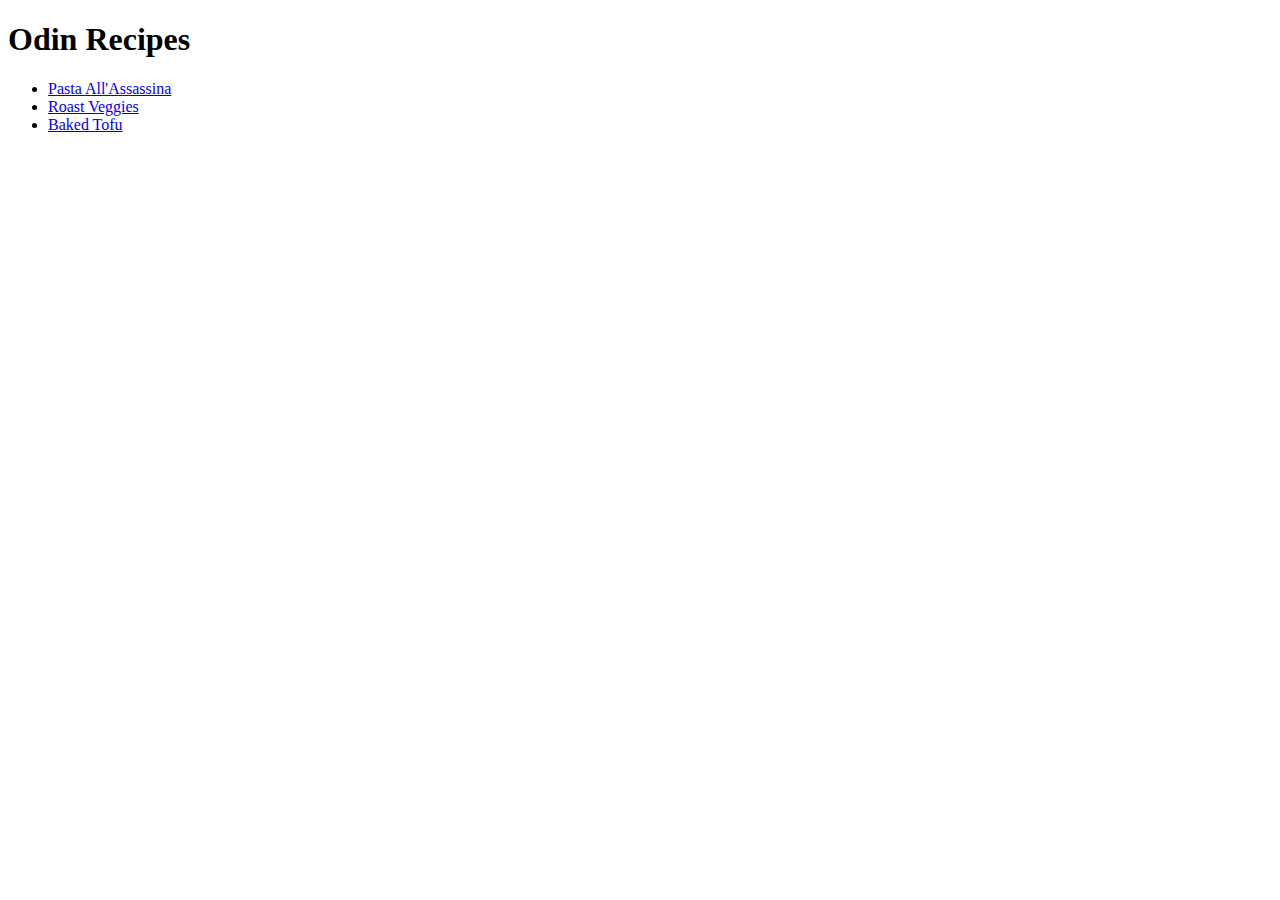
==== index.html @ 14fc4b71 "Create Recipe website homepage" ====
<!doctype html>
<html lang="en">
	<head>
		<meta charset="utf-8"/>
		<title>Boiler Plate HTML File</title>
	</head>
	<body>
		<h1>Odin Recipes</h1>
		<ul>
			<li><a href="recipes/pasta-all-assassina.html">Pasta All'Assassina</a></li>
			<li><a href="recipes/roast-veggies.html">Roast Veggies</a></li>
			<li><a href="recipes/baked-tofu.html">Baked Tofu</a></li>
		</ul>

		
	</body>
</html>
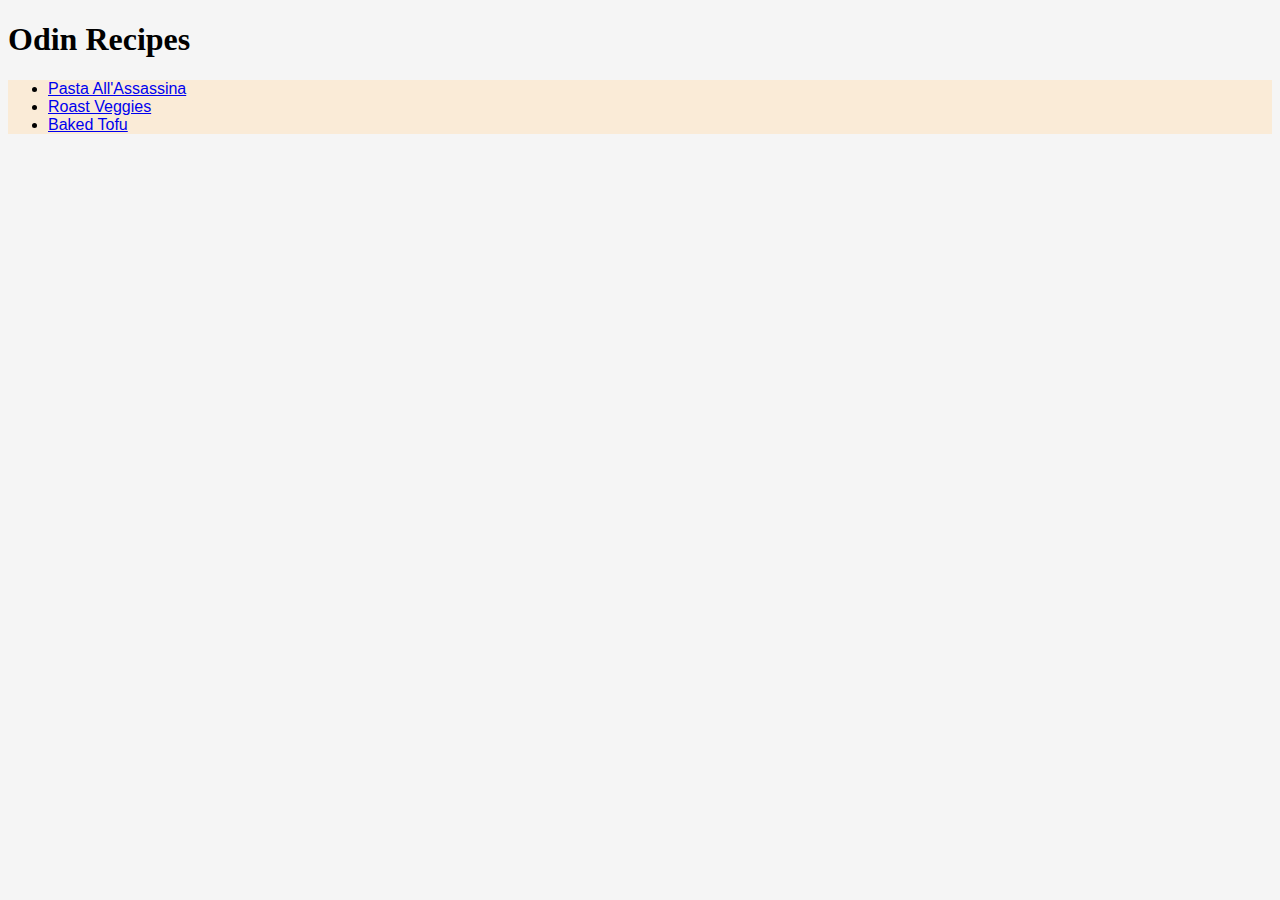
==== commit aa763712: "Touch up three webpages" ====
--- a/index.html
+++ b/index.html
@@ -3,15 +3,21 @@
 	<head>
 		<meta charset="utf-8"/>
 		<title>Boiler Plate HTML File</title>
+		<link rel="stylesheet" href="styles/styles.css" />
 	</head>
 	<body>
-		<h1>Odin Recipes</h1>
-		<ul>
-			<li><a href="recipes/pasta-all-assassina.html">Pasta All'Assassina</a></li>
-			<li><a href="recipes/roast-veggies.html">Roast Veggies</a></li>
-			<li><a href="recipes/baked-tofu.html">Baked Tofu</a></li>
-		</ul>
-
+		<div>
+			<div>
+				<h1>Odin Recipes</h1>
+			</div>
+			<div>
+				<ul>
+					<li><a href="recipes/pasta-all-assassina.html">Pasta All'Assassina</a></li>
+					<li><a href="recipes/roast-veggies.html">Roast Veggies</a></li>
+					<li><a href="recipes/baked-tofu.html">Baked Tofu</a></li>
+				</ul>
+			</div>
+		</div>
 		
 	</body>
 </html>
--- a/styles/styles.css
+++ b/styles/styles.css
@@ -0,0 +1,28 @@
+body {
+    background-color: whitesmoke;
+}
+
+div {
+    background-color: whitesmoke;
+    font-size: medium;
+    font-family: 'Gill Sans', 'Gill Sans MT', Calibri, 'Trebuchet MS', sans-serif;
+}
+
+h1 {
+    font-size: xx-large;
+    font-family:Georgia, 'Times New Roman', Times, serif;
+}
+
+h2 {
+    font-size: x-large;
+    font-family: Georgia, 'Times New Roman', Times, serif;
+}
+
+ul, ol {
+    background-color: #faebd7;
+}
+
+img {
+    height: auto;
+    width: 500px;
+}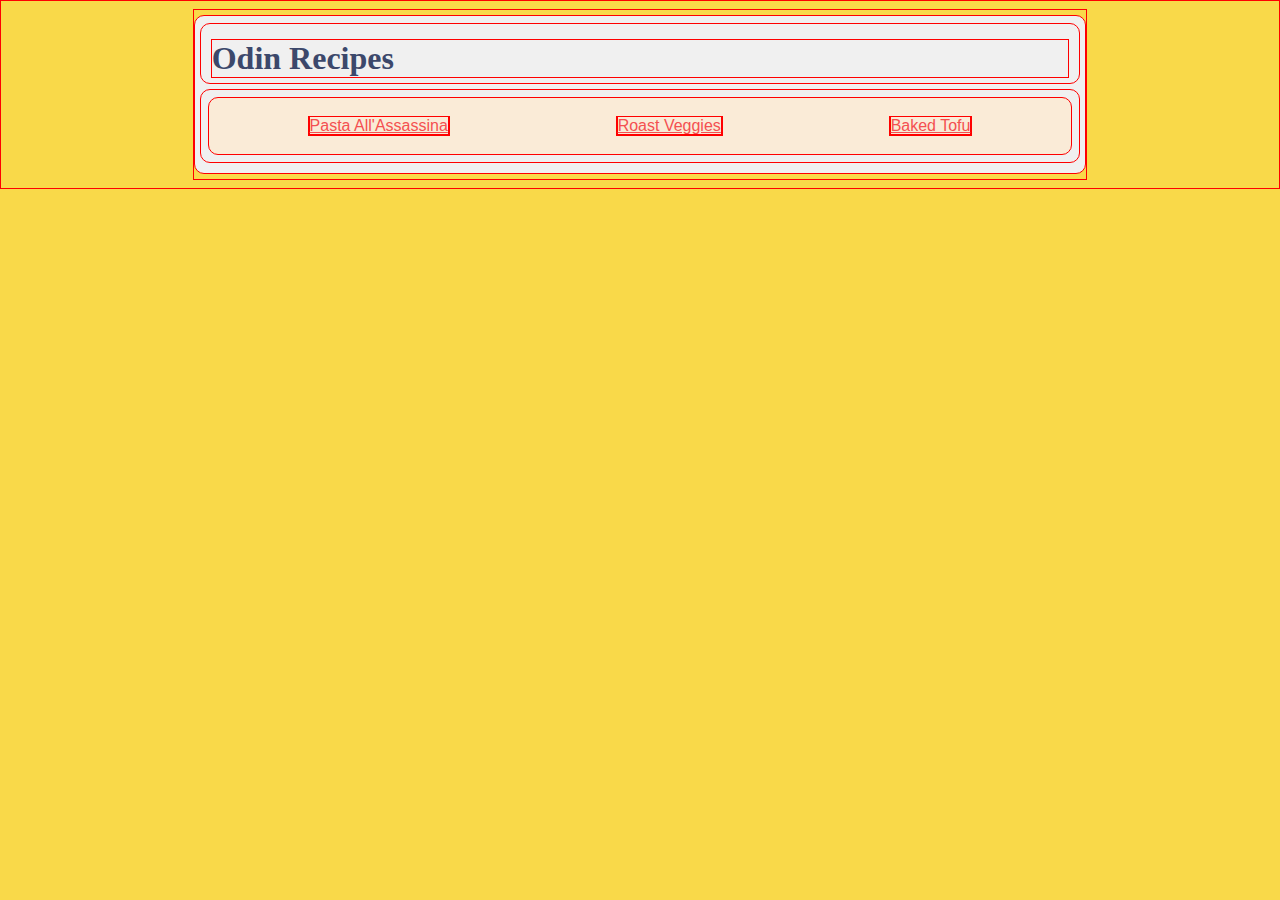
==== commit 5b4e5160: "Updated all files to current version" ====
--- a/index.html
+++ b/index.html
@@ -1,23 +1,24 @@
-<!doctype html>
+<!DOCTYPE html>
 <html lang="en">
-	<head>
-		<meta charset="utf-8"/>
-		<title>Boiler Plate HTML File</title>
-		<link rel="stylesheet" href="styles/styles.css" />
-	</head>
-	<body>
-		<div>
-			<div>
-				<h1>Odin Recipes</h1>
-			</div>
-			<div>
-				<ul>
-					<li><a href="recipes/pasta-all-assassina.html">Pasta All'Assassina</a></li>
-					<li><a href="recipes/roast-veggies.html">Roast Veggies</a></li>
-					<li><a href="recipes/baked-tofu.html">Baked Tofu</a></li>
-				</ul>
-			</div>
-		</div>
-		
-	</body>
+  <head>
+    <meta charset="utf-8" />
+    <title>Boiler Plate HTML File</title>
+    <link rel="stylesheet" href="styles/styles.css" />
+  </head>
+  <body>
+    <div>
+      <div class="headline">
+        <h1>Odin Recipes</h1>
+      </div>
+      <div class="list-container">
+        <ul class="recipe-list">
+          <li>
+            <a href="recipes/pasta-all-assassina.html">Pasta All'Assassina</a>
+          </li>
+          <li><a href="recipes/roast-veggies.html">Roast Veggies</a></li>
+          <li><a href="recipes/baked-tofu.html">Baked Tofu</a></li>
+        </ul>
+      </div>
+    </div>
+  </body>
 </html>
--- a/styles/styles.css
+++ b/styles/styles.css
@@ -1,28 +1,85 @@
+* {
+  border: 1px solid red;
+}
+
 body {
-    background-color: whitesmoke;
+  background-color: #f9d949;
+  margin-left: 15%;
+  margin-right: 15%;
 }
 
 div {
-    background-color: whitesmoke;
-    font-size: medium;
-    font-family: 'Gill Sans', 'Gill Sans MT', Calibri, 'Trebuchet MS', sans-serif;
+  margin-top: 5px;
+  margin-bottom: 5px;
+  background-color: #f0f0f0;
+  font-size: medium;
+  font-family: "Gill Sans", "Gill Sans MT", Calibri, "Trebuchet MS", sans-serif;
+  border-radius: 10px;
+  padding: 5px;
 }
 
 h1 {
-    font-size: xx-large;
-    font-family:Georgia, 'Times New Roman', Times, serif;
+  font-size: xx-large;
+  font-family: Georgia, "Times New Roman", Times, serif;
+  color: #3c486b;
+  margin: 10px 5px auto;
 }
 
 h2 {
-    font-size: x-large;
-    font-family: Georgia, 'Times New Roman', Times, serif;
+  font-size: x-large;
+  font-family: Georgia, "Times New Roman", Times, serif;
+  color: #3c486b;
+  margin-bottom: 2px;
 }
 
-ul, ol {
-    background-color: #faebd7;
+ul,
+ol {
+  background-color: #faebd7;
+  border-radius: 10px;
+  padding-top: 5px;
+  padding-bottom: 5px;
 }
 
 img {
-    height: auto;
-    width: 500px;
-}+  display: block;
+  margin-left: auto;
+  margin-right: auto;
+  object-fit: contain;
+  height: auto;
+  width: 500px;
+  border-radius: 10px;
+}
+
+a {
+  color: #f45050;
+}
+
+.nav {
+  background-color: #faebd7;
+}
+
+.tall-img {
+  width: max-content;
+  height: 500px;
+}
+
+.img-container {
+  padding: 0px;
+}
+
+.list-container li {
+  margin: 2px auto;
+}
+
+.recipe-list {
+  margin: 2px;
+  list-style: none;
+  display: flex;
+  justify-content: space-between;
+  padding: 1em 1em;
+}
+
+div.headline {
+  margin: 2px auto;
+  padding: 2px auto;
+}
